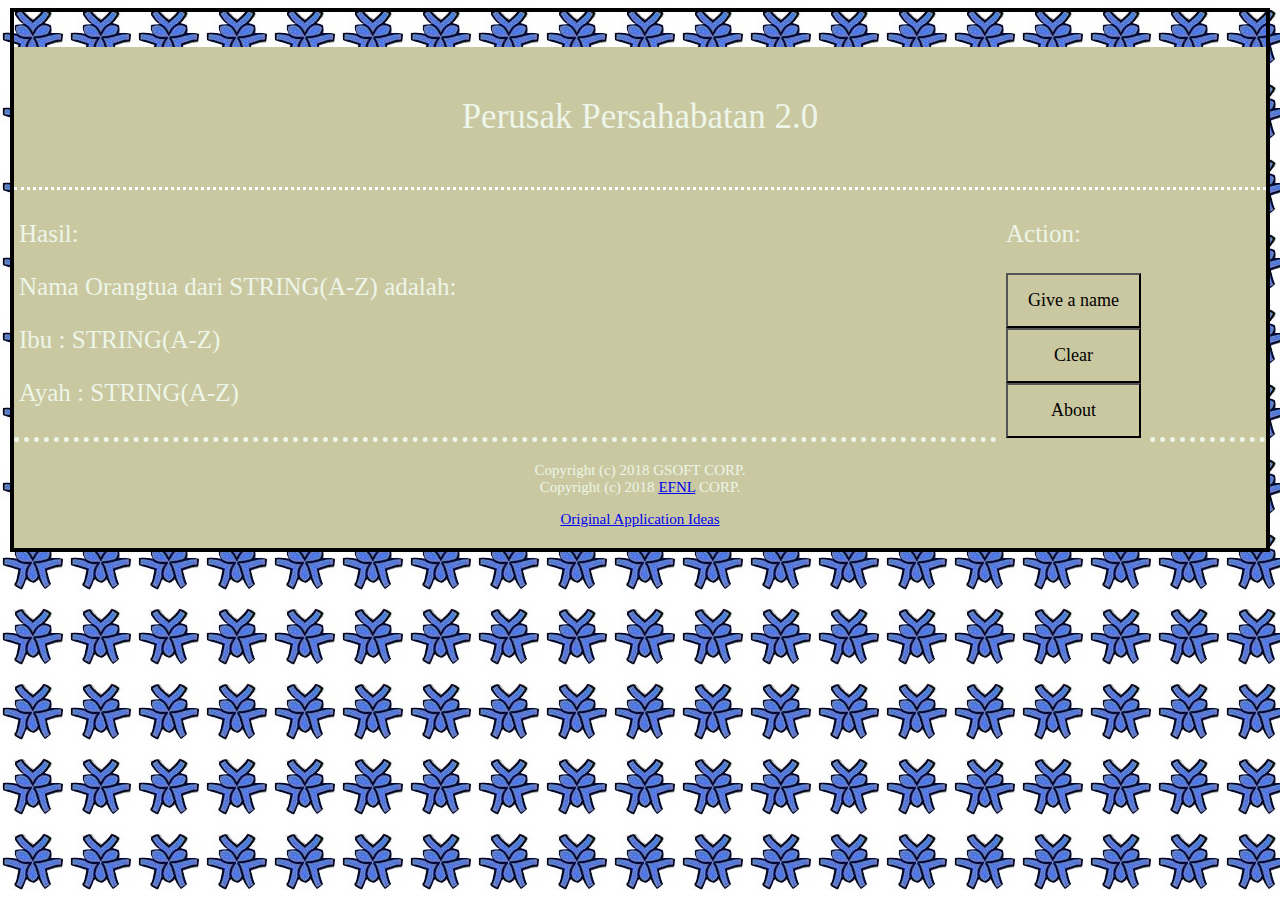
==== src/index.html @ fdaa2890 "Add files via upload" ====
<!DOCTYPE html>
<html lang="id">
<head>
	<meta charset="UTF-8">
	<link rel="icon" href="ico/zimardienaser.ico">
	<title>NamaOrtu 2.0.0</title>
	<link href="style.css" type="text/css" rel="stylesheet">
	<script src="script.js"></script>
</head>
<body style="background-image:url('bgimage/zimardie.jpg')">
   <div style="border:4px solid black;padding-top:0px;margin-top:0px;">
	<p title="Perusak Persahabatan 2.0 or NamaOrtu 2.0" id="HeadP">Perusak Persahabatan 2.0</p>
	<div id="kontendua" style="float:right;">
		 <p>Action:</p>
		 <input onclick="ortu()" class="butt" type="button" value="Give a name">
		 <br>
		 <input class="butt" type="button" value="Clear">
		 <br>
		 <input class="butt" type="button" value="About">
	</div>
	<div id="kontenuno" >
		 <p>Hasil:</p>
		 <p>Nama Orangtua dari <span id="child">STRING(A-Z)</span> adalah:</p>
		 <p>Ibu : <span id="mother">STRING(A-Z)</span> </p>
		 <p>Ayah : <span id="daddy">STRING(A-Z)</span> </p>
	</div>
<footer>
	<div id="foot">
		<p>Copyright (c) 2018 GSOFT CORP.<br>Copyright (c) 2018 <span><a href="https://github.com/BadAccuracyID" target="_blank">EFNL</a><span> CORP.</p>
		<p><a href="https://github.com/BadAccuracyID/Nama-Ortu" target="_blank">Original Application Ideas</a></p>
	</div>
</footer>
   </div>
</body>
</html>
---- src/style.css ----
body {
	margin-left:10px;
	margin-right:10px;
	font-family: Arial Black;
}

#HeadP {
	background-color:#cac8a0;
	color:#edf6e9;
	font-size:35px;
	text-align:center;
	padding:50px;
	margin-bottom:0px;
	border-bottom: 3px dotted white;
}

#kontenuno {
	background-color:#cac8a0;
	padding:5px;
	padding-left:5px;
	border:10px;
	color:#edf6e9;
	font-size:25px;
}

#kontendua {
	background-color:#cac8a0;
	padding:5px;
	padding-left:5px;
	border:10px;
	color:#edf6e9;
	font-size:25px;
	margin-right:120px;
}

input {
	font-size:18px;
	background-color:#cac8a0;
	width:135px;
	height:55px;
}

input {
	font-family: Arial Black;
}

#foot {
	text-align:center;
	background-color:#cac8a0;
	padding:5px;
	padding-left:5px;
	border-top:5px dotted;
	color:#edf6e9;
	font-size:15px;
}
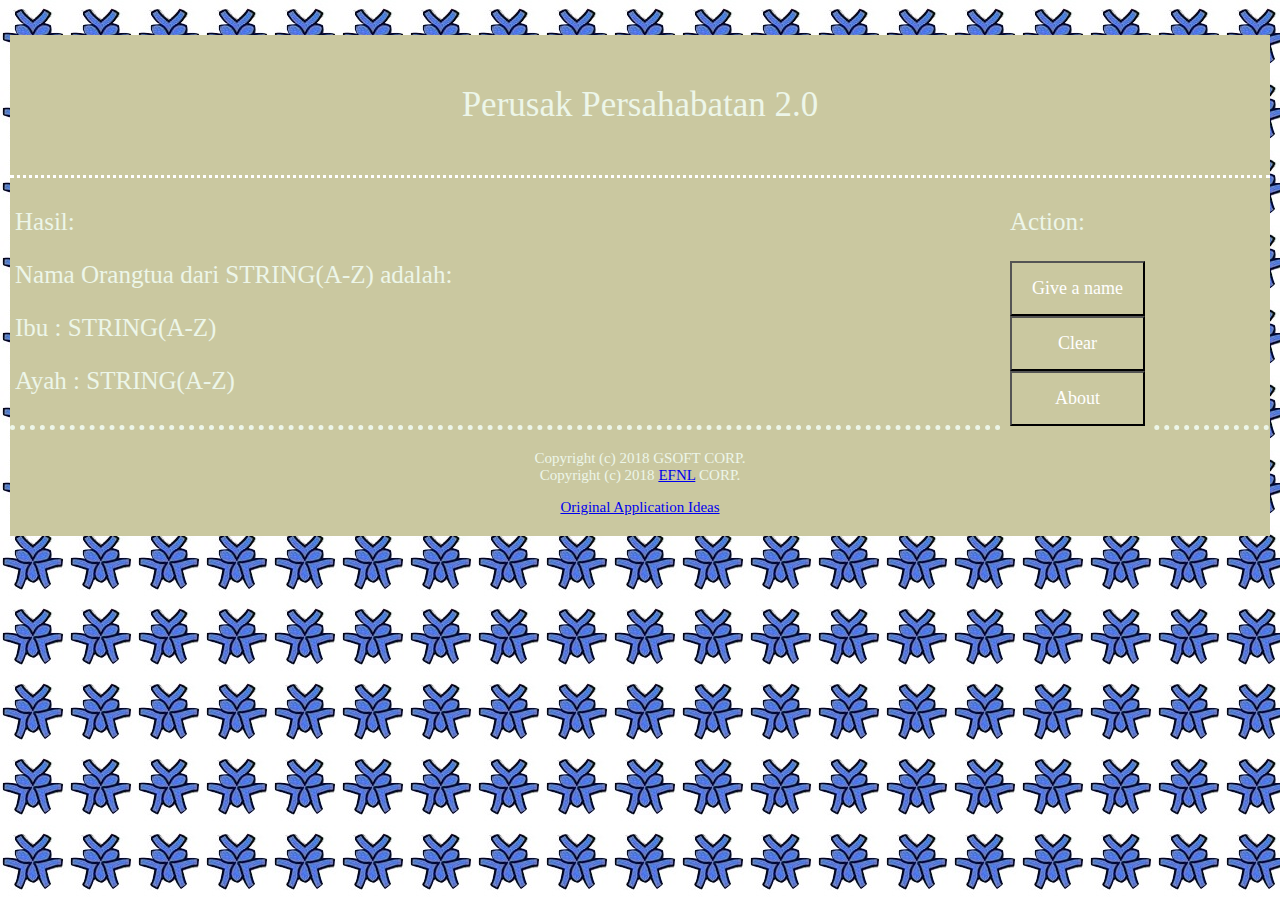
==== commit 401c69fe: "Add files via upload" ====
--- a/src/index.html
+++ b/src/index.html
@@ -8,15 +8,15 @@
 	<script src="script.js"></script>
 </head>
 <body style="background-image:url('bgimage/zimardie.jpg')">
-   <div style="border:4px solid black;padding-top:0px;margin-top:0px;">
+   <div>
 	<p title="Perusak Persahabatan 2.0 or NamaOrtu 2.0" id="HeadP">Perusak Persahabatan 2.0</p>
 	<div id="kontendua" style="float:right;">
 		 <p>Action:</p>
 		 <input onclick="ortu()" class="butt" type="button" value="Give a name">
 		 <br>
-		 <input class="butt" type="button" value="Clear">
+		 <input onclick="hapoes()" class="butt" type="button" value="Clear">
 		 <br>
-		 <input class="butt" type="button" value="About">
+		 <input onclick="tentang()" class="butt" type="button" value="About">
 	</div>
 	<div id="kontenuno" >
 		 <p>Hasil:</p>
--- a/src/style.css
+++ b/src/style.css
@@ -42,6 +42,7 @@
 
 input {
 	font-family: Arial Black;
+	color:white;
 }
 
 #foot {
@@ -52,4 +53,8 @@
 	border-top:5px dotted;
 	color:#edf6e9;
 	font-size:15px;
+}
+
+#child {
+	text-transform:captalize;
 }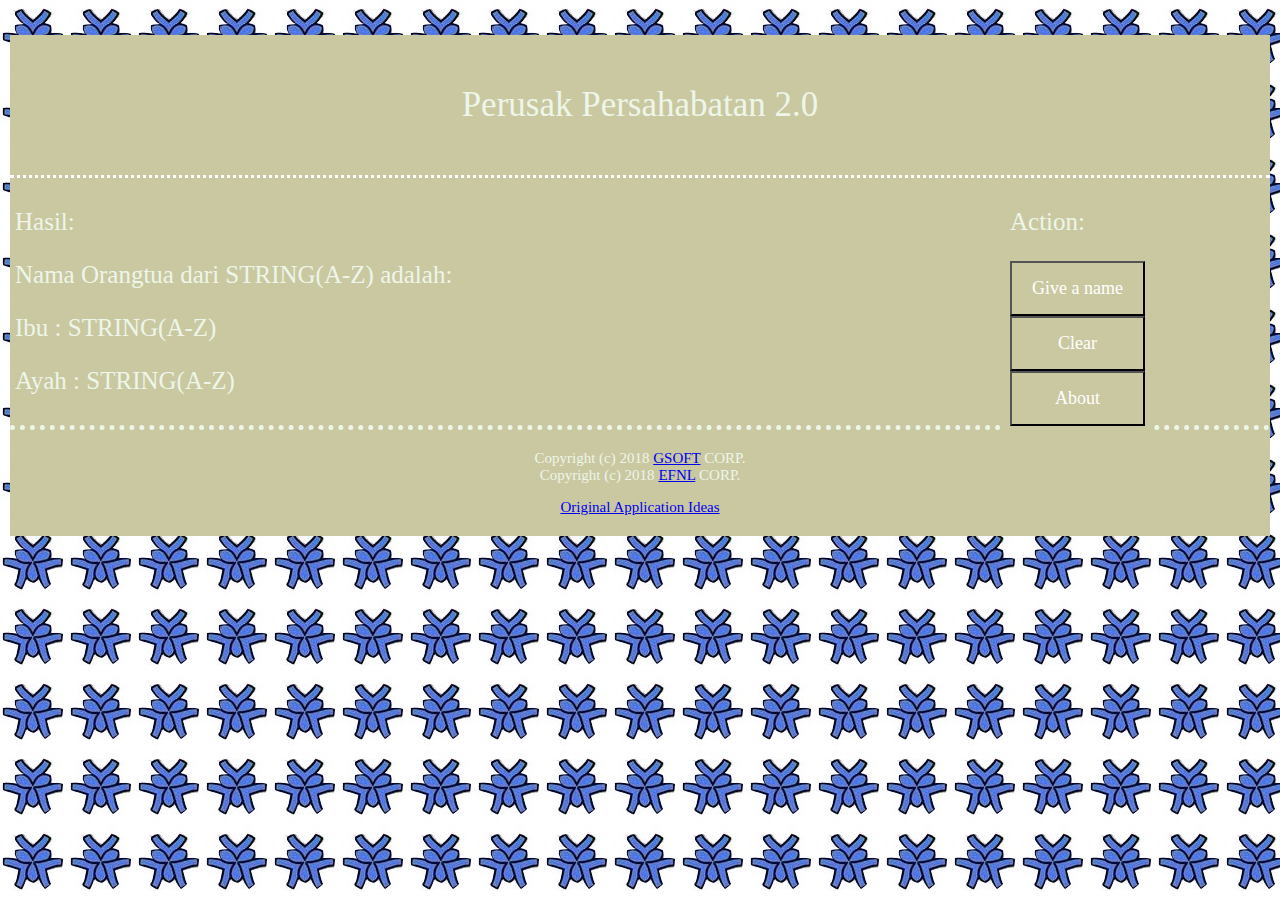
==== commit 9593ae0a: "Add files via upload" ====
--- a/src/index.html
+++ b/src/index.html
@@ -26,7 +26,7 @@
 	</div>
 <footer>
 	<div id="foot">
-		<p>Copyright (c) 2018 GSOFT CORP.<br>Copyright (c) 2018 <span><a href="https://github.com/BadAccuracyID" target="_blank">EFNL</a><span> CORP.</p>
+		<p>Copyright (c) 2018 <a href="https://github.com/NoobProgrammer26">GSOFT</a> CORP.<br>Copyright (c) 2018 <span><a href="https://github.com/BadAccuracyID" target="_blank">EFNL</a><span> CORP.</p>
 		<p><a href="https://github.com/BadAccuracyID/Nama-Ortu" target="_blank">Original Application Ideas</a></p>
 	</div>
 </footer>
